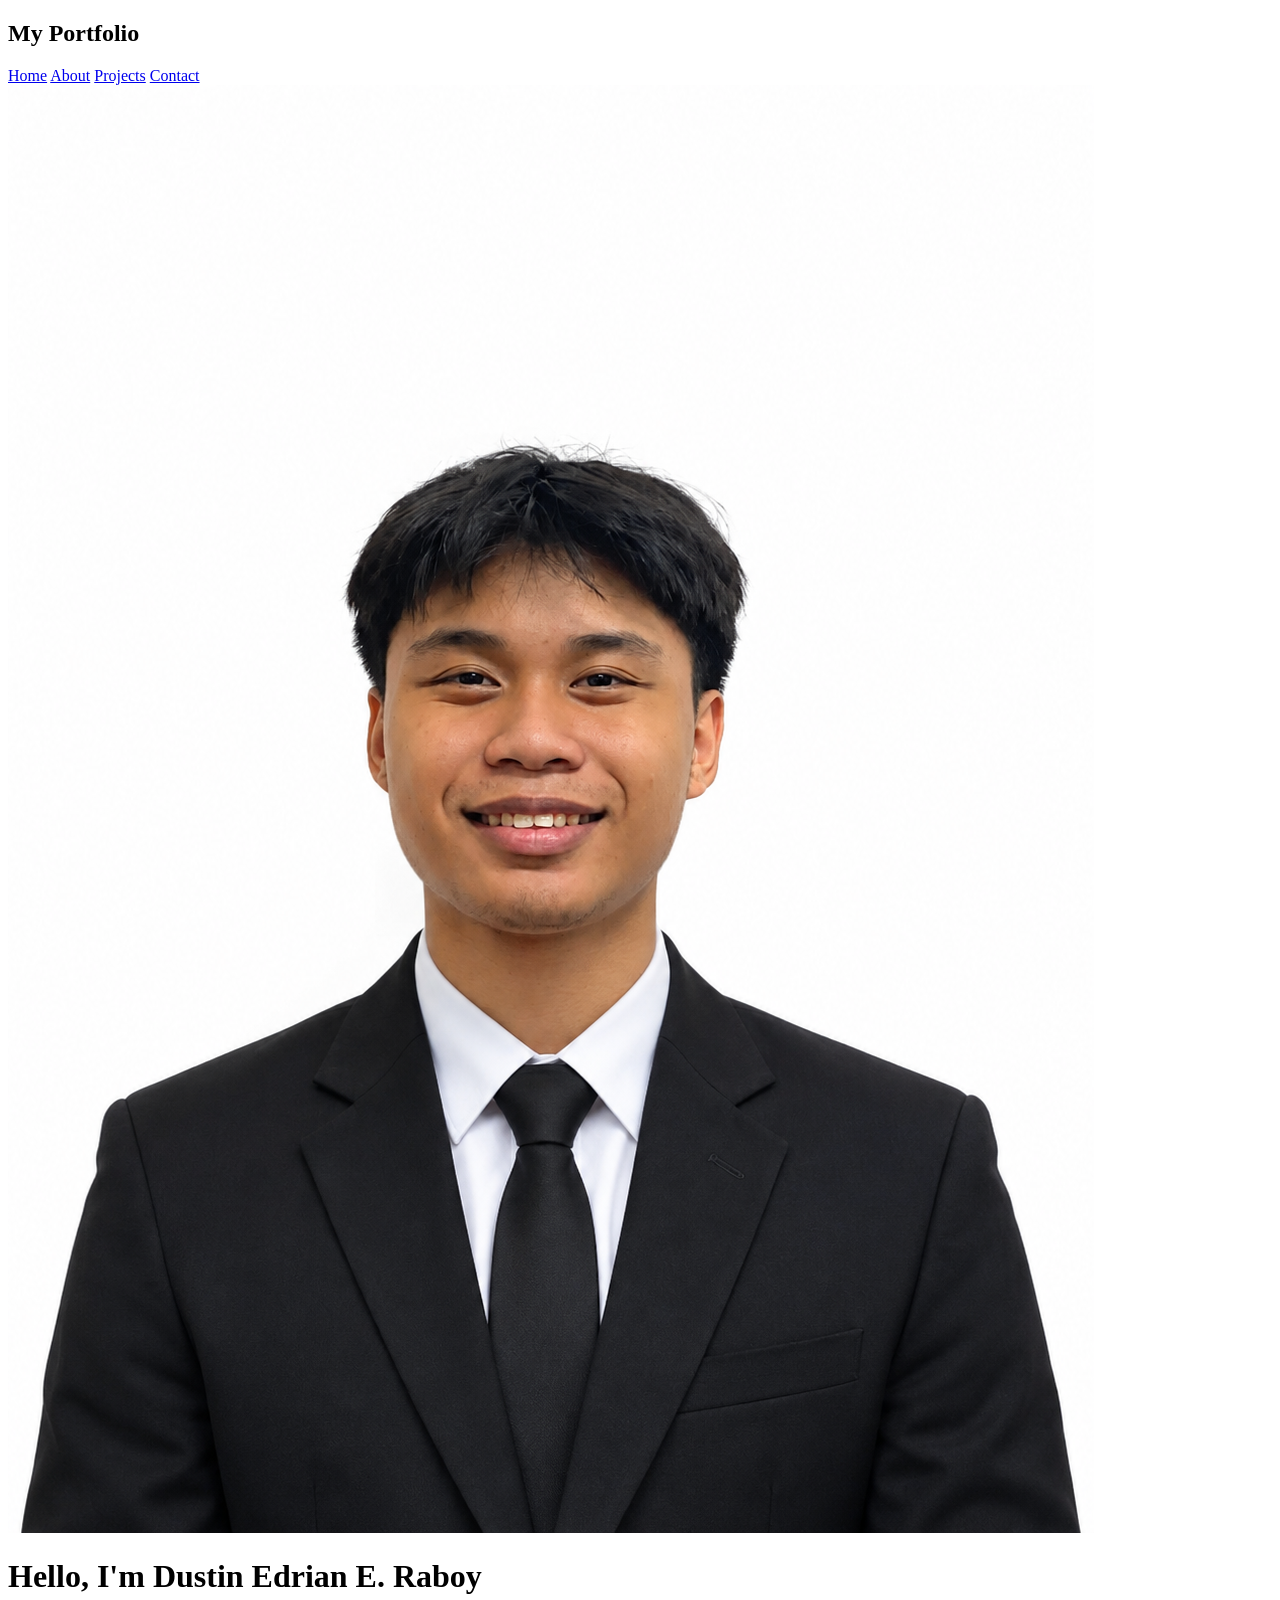
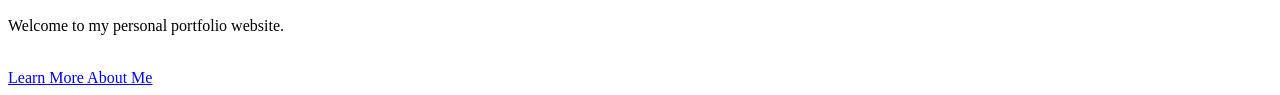
==== Web Portfolio Project/index.html @ 49860aa4 "Add files via upload" ====
<!DOCTYPE html>
<html>
<head>
    <title>My Portfolio</title>
    <link rel="stylesheet" href="Style.css">
</head>

<body>

    <nav>
        
        <h2>My Portfolio</h2>

        <div>
        <a href="Index.html">Home</a>
        <a href="About.html">About</a>
        <a href="Projects.html">Projects</a>
        <a href="Contact.html">Contact</a>
        </div>
    </nav>  

    <div class="hero">
        <img src="Me.suit.png.png" alt="My Picture" class="profile-pic">
        <h1>Hello, I'm Dustin Edrian E. Raboy</h1>
        <p>Welcome to my personal portfolio website.</p>
        <br>
        <a class="button" href="About.html">Learn More About Me</a>
    </div>

</body>
</html>
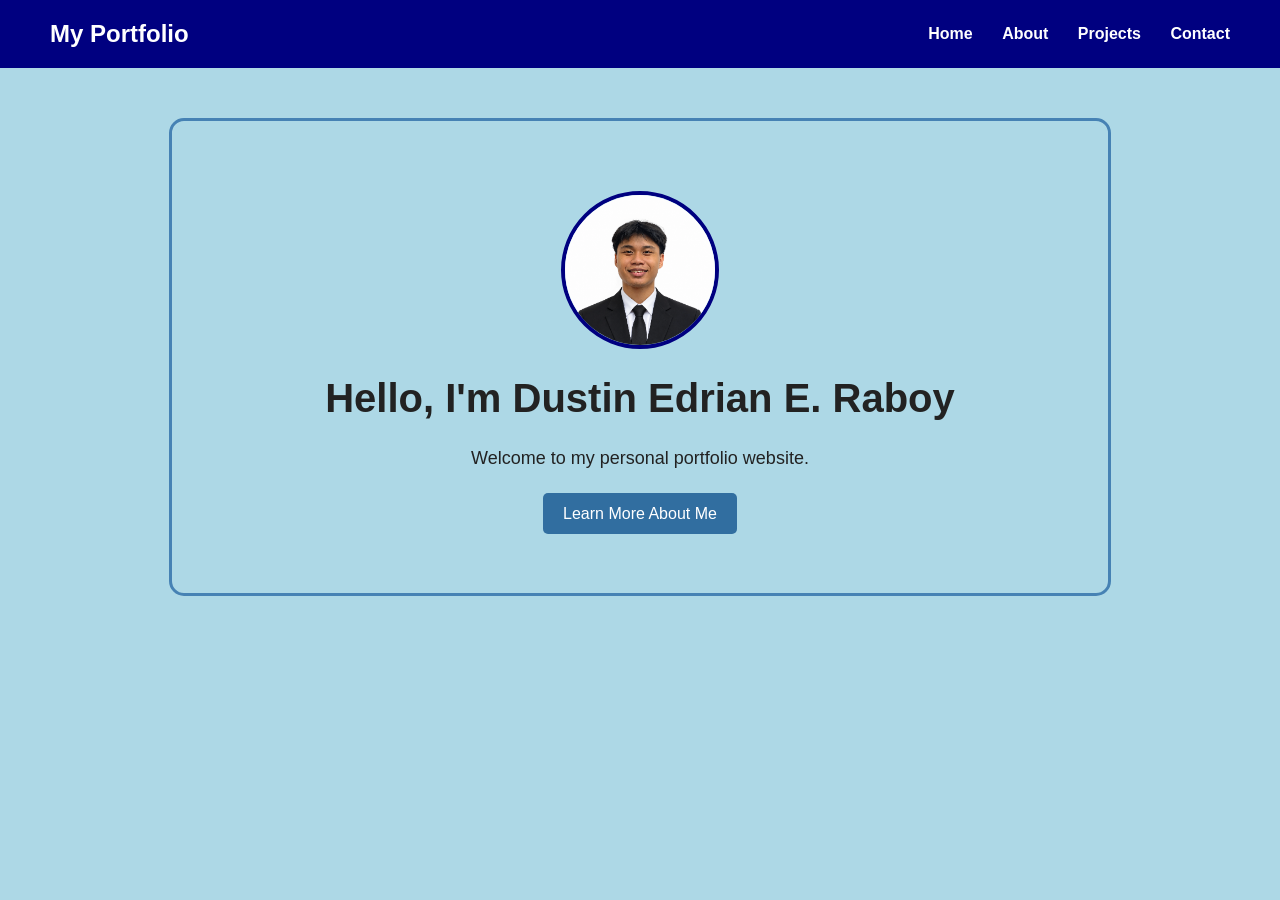
==== commit 9edecffc: "Fix stylesheet link case in index.html Updated stylesheet link to use lowercase 'style.css'." ====
--- a/Web Portfolio Project/index.html
+++ b/Web Portfolio Project/index.html
@@ -2,7 +2,7 @@
 <html>
 <head>
     <title>My Portfolio</title>
-    <link rel="stylesheet" href="Style.css">
+    <link rel="stylesheet" href="style.css">
 </head>
 
 <body>
--- a/Web Portfolio Project/style.css
+++ b/Web Portfolio Project/style.css
@@ -0,0 +1,223 @@
+
+body {
+    font-family: Arial, sans-serif;
+    margin: 0;
+    background-color: lightblue;
+    color: #222;
+}
+
+
+
+
+.profile-pic {
+    width: 150px;
+    height: 150px;
+    border-radius: 50%;
+    border: 4px solid navy;
+    object-fit: cover;
+    display: block;
+    margin: 0 auto 20px;
+}
+
+
+.interests {
+    display: grid;
+    grid-template-columns: 1fr 1fr;
+    gap: 15px;
+}
+
+.interest-item {
+    text-align: center;
+    border: 1px solid navy;
+    background-color: lightblue;
+    padding: 35px 20px 20px;
+    cursor: pointer;
+}
+
+.interest-item > div {
+    font-size: 20px;
+}
+
+.interest-item:hover {
+    background-color: #4682B4;
+    color: white;
+}
+
+.interest-item p {
+    margin: 15px 0 0;
+    font-size: 16px;
+}
+
+nav {
+    background-color: navy;
+    padding: 20px 50px;
+
+    display: flex;
+    justify-content: space-between;
+    align-items: center;
+}
+
+
+
+nav h2 {
+    color: white;
+    margin: 0;
+}
+
+.nav-links {
+    display: flex;
+    gap: 10px;
+}
+
+nav a {
+    color: white;
+    text-decoration: none;
+    margin-left: 25px;
+    font-weight: bold;
+}
+
+nav a:hover {
+    color: #333;
+}
+
+
+
+
+.hero {
+    text-align: center;
+    padding: 70px 20px;
+    width: 70%;
+    max-width: 900px;
+    margin: 50px auto;
+    border: 3px solid #4682B4;
+    border-radius: 15px;
+}
+
+
+.hero h1 {
+    font-size: 40px;
+}
+
+
+.hero p {
+    font-size: 18px;
+}
+
+
+
+
+.button,
+button {
+    background-color: #316ea0;
+    color: white;
+    padding: 12px 20px;
+    border: none;
+    border-radius: 5px;
+    text-decoration: none;
+    cursor: pointer;
+}
+
+.button-container {
+    text-align: center;
+    width: 100%;
+    margin: 20px 0;
+}
+
+.button:hover,
+button:hover {
+    background-color: #3e86b7;
+}
+
+
+
+
+.container {
+    width: 80%;
+    max-width: 900px;
+    margin: 50px auto;
+    background-color: white;
+    padding: 30px;
+    border-radius: 10px;
+    border: 2px solid navy;
+}
+
+
+
+
+.project {
+    padding: 20px;
+    margin: 15px 0;
+    border-left: 5px solid navy;
+    background-color: #f5fbff;
+}
+
+
+
+
+form {
+    display: flex;
+    flex-direction: column;
+    gap: 10px;
+}
+
+
+input,
+textarea {
+    padding: 10px;
+    border: 1px solid black;
+    border-radius: 5px;
+}
+
+
+textarea {
+    height: 100px;
+}
+
+.contact-box {
+    display: flex;
+    align-items: center;
+    padding: 15px;
+    margin: 15px 0;
+    background-color: white;
+    border: 2px solid navy;
+    border-radius: 5px;
+}
+
+.contact-icon {
+    width: 45px;
+    height: 45px;
+    background-color: navy;
+    color: white;
+    border-radius: 50%;
+
+    display: flex;
+    align-items: center;
+    justify-content: center;
+
+    margin-right: 15px;
+}
+
+.contact-box h3 {
+    margin: 0;
+}
+
+.contact-box p {
+    margin: 5px 0 0;
+}
+
+#messagePopup {
+    display: none;
+    position: fixed;
+    top: 20px;
+    left: 50%;
+    transform: translateX(-50%);
+    
+    background-color: navy;
+    color: white;
+    padding: 15px 30px;
+    border-radius: 8px;
+    font-size: 18px;
+    font-weight: bold;
+}
+
+
